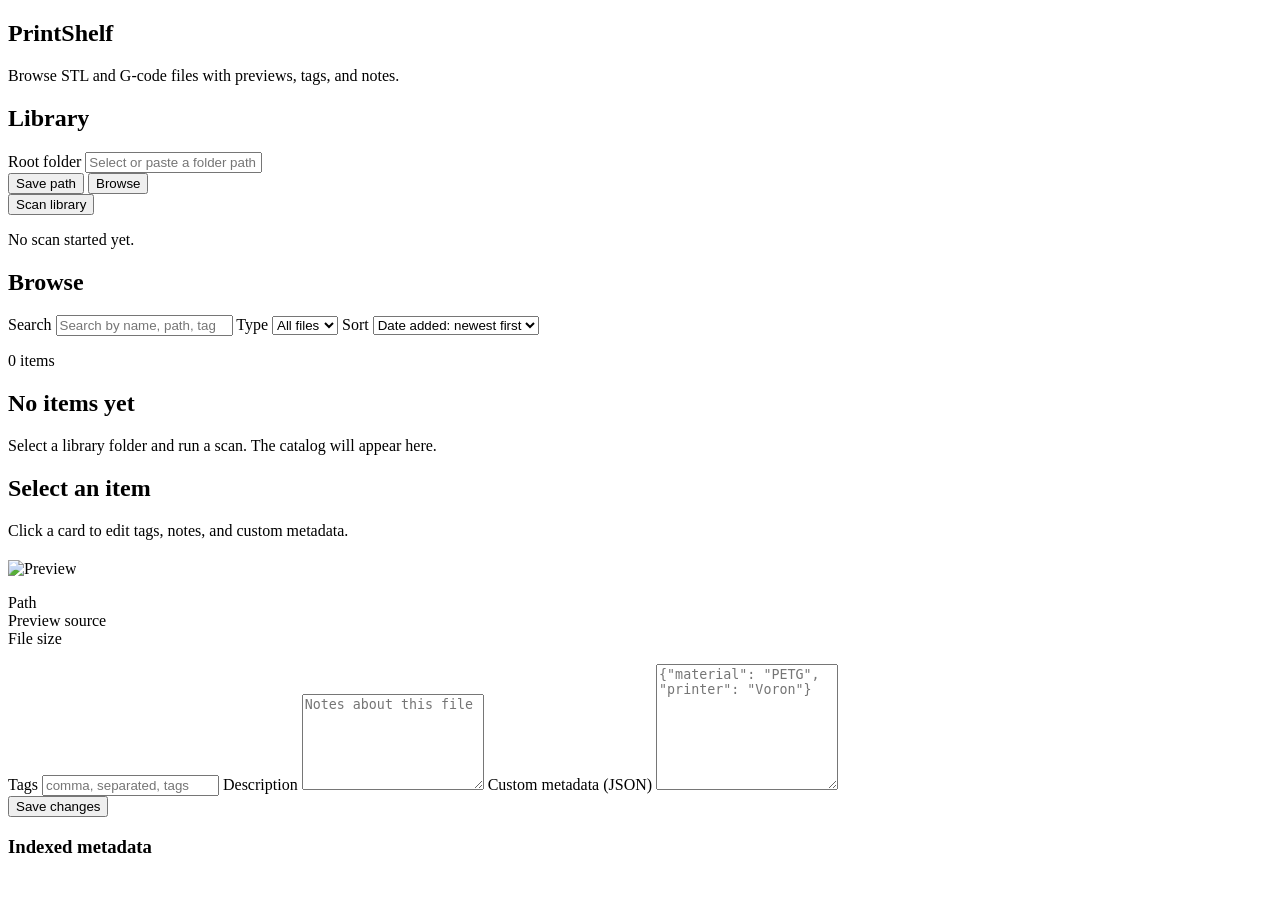
==== printshelf/static/index.html @ 5eabac92 "feat: add browse sort options for items" ====
<!doctype html>
<html lang="en">
  <head>
    <meta charset="utf-8">
    <meta name="viewport" content="width=device-width, initial-scale=1">
    <title>PrintShelf</title>
    <link rel="stylesheet" href="/assets/styles.css">
  </head>
  <body>
    <div class="shell">
      <aside class="sidebar">
        <div class="brand">
          <h1>PrintShelf</h1>
          <p>Browse STL and G-code files with previews, tags, and notes.</p>
        </div>

        <section class="panel">
          <h2>Library</h2>
          <label class="field">
            <span>Root folder</span>
            <input id="rootPathInput" type="text" placeholder="Select or paste a folder path">
          </label>
          <div class="row">
            <button id="saveRootButton" class="button secondary">Save path</button>
            <button id="browseButton" class="button">Browse</button>
          </div>
          <div class="row">
            <button id="scanButton" class="button primary">Scan library</button>
          </div>
          <p id="scanStatus" class="muted">No scan started yet.</p>
        </section>

        <section class="panel">
          <h2>Browse</h2>
          <label class="field">
            <span>Search</span>
            <input id="searchInput" type="search" placeholder="Search by name, path, tag, description">
          </label>
          <label class="field">
            <span>Type</span>
            <select id="typeFilter">
              <option value="">All files</option>
              <option value="stl">STL</option>
              <option value="gcode">G-code</option>
            </select>
          </label>
          <label class="field">
            <span>Sort</span>
            <select id="sortFilter">
              <option value="date_added_desc" selected>Date added: newest first</option>
              <option value="date_added_asc">Date added: oldest first</option>
              <option value="name_asc">Name: A to Z</option>
              <option value="name_desc">Name: Z to A</option>
            </select>
          </label>
          <p id="resultCount" class="muted">0 items</p>
        </section>
      </aside>

      <main class="content">
        <section class="catalog">
          <div id="catalogGrid" class="catalog-grid"></div>
          <div id="emptyState" class="empty-state hidden">
            <h2>No items yet</h2>
            <p>Select a library folder and run a scan. The catalog will appear here.</p>
          </div>
        </section>

        <section class="detail panel">
          <div id="detailEmpty" class="detail-empty">
            <h2>Select an item</h2>
            <p>Click a card to edit tags, notes, and custom metadata.</p>
          </div>

          <div id="detailView" class="hidden">
            <div class="detail-header">
              <h2 id="detailTitle"></h2>
              <span id="detailType" class="pill"></span>
            </div>

            <div class="preview-wrap">
              <img id="detailPreview" alt="Preview">
            </div>

            <dl class="meta-list">
              <div><dt>Path</dt><dd id="detailPath"></dd></div>
              <div><dt>Preview source</dt><dd id="detailPreviewSource"></dd></div>
              <div><dt>File size</dt><dd id="detailSize"></dd></div>
            </dl>

            <label class="field">
              <span>Tags</span>
              <input id="tagsInput" type="text" placeholder="comma, separated, tags">
            </label>

            <label class="field">
              <span>Description</span>
              <textarea id="descriptionInput" rows="6" placeholder="Notes about this file"></textarea>
            </label>

            <label class="field">
              <span>Custom metadata (JSON)</span>
              <textarea id="metaInput" rows="8" placeholder='{"material": "PETG", "printer": "Voron"}'></textarea>
            </label>

            <div class="row">
              <button id="saveItemButton" class="button primary">Save changes</button>
            </div>

            <div class="generated-meta">
              <h3>Indexed metadata</h3>
              <pre id="indexedMeta"></pre>
            </div>
          </div>
        </section>
      </main>
    </div>

    <script src="/assets/app.js"></script>
  </body>
</html>
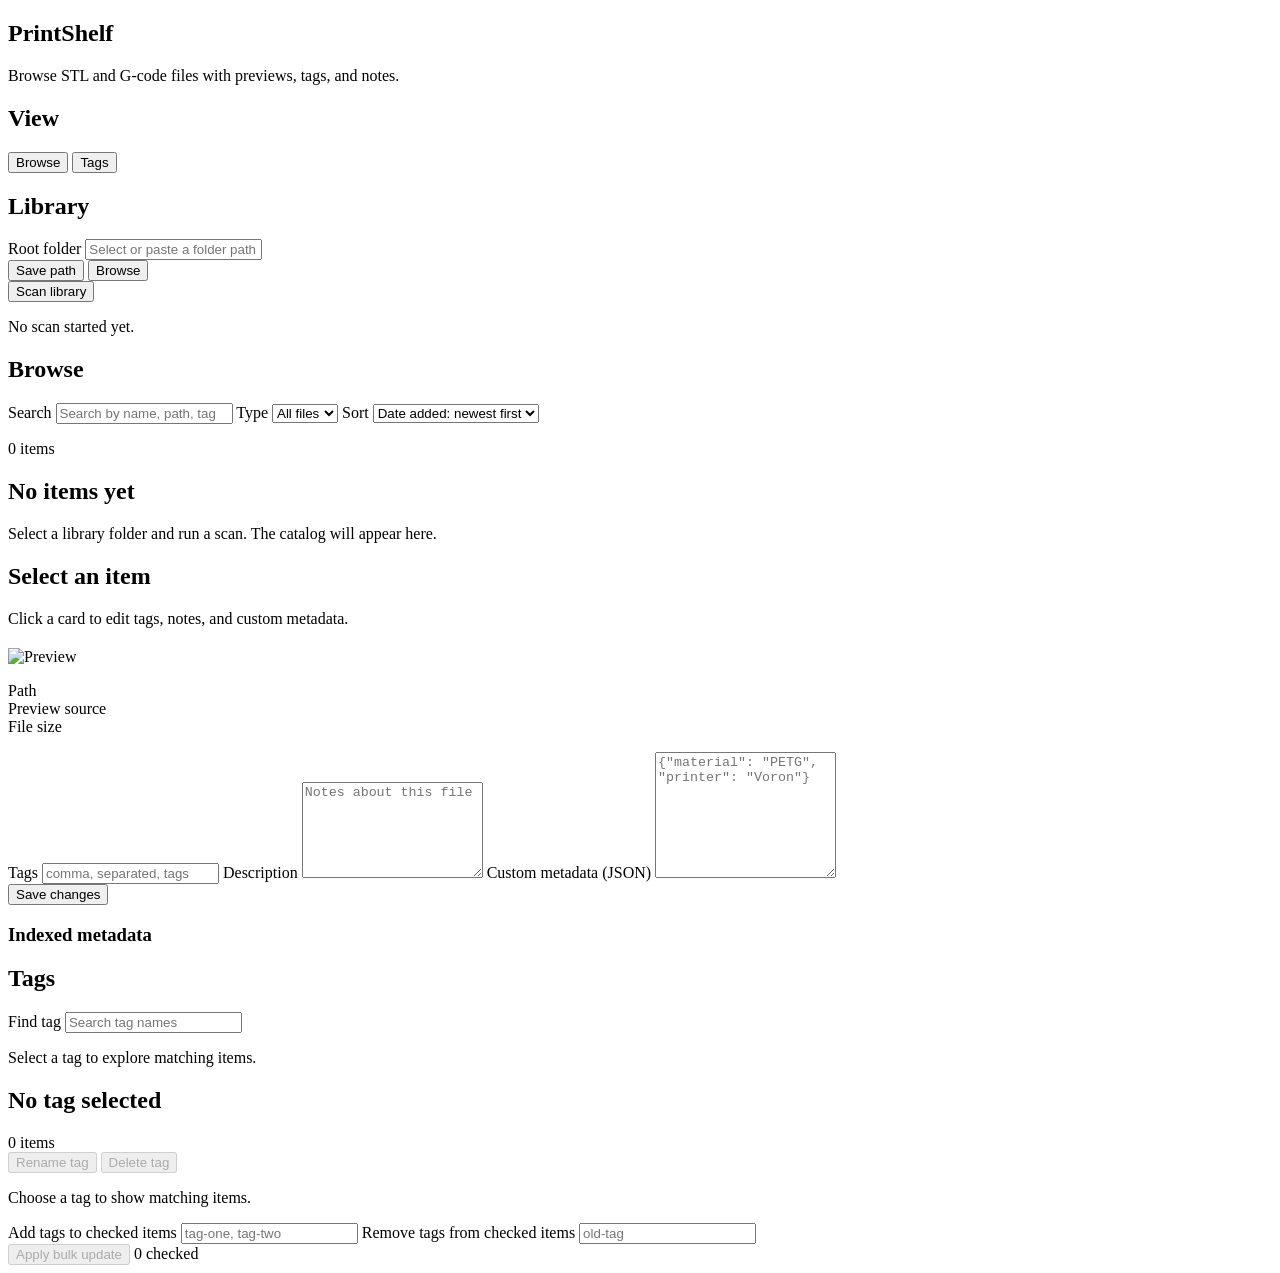
==== commit a7c53170: "wip: add tag explorer and management flow" ====
--- a/printshelf/static/index.html
+++ b/printshelf/static/index.html
@@ -13,6 +13,14 @@
           <h1>PrintShelf</h1>
           <p>Browse STL and G-code files with previews, tags, and notes.</p>
         </div>
+
+        <section class="panel">
+          <h2>View</h2>
+          <div class="row view-switch">
+            <button id="viewBrowseButton" class="button secondary active" type="button">Browse</button>
+            <button id="viewTagsButton" class="button secondary" type="button">Tags</button>
+          </div>
+        </section>
 
         <section class="panel">
           <h2>Library</h2>
@@ -58,60 +66,103 @@
       </aside>
 
       <main class="content">
-        <section class="catalog">
-          <div id="catalogGrid" class="catalog-grid"></div>
-          <div id="emptyState" class="empty-state hidden">
-            <h2>No items yet</h2>
-            <p>Select a library folder and run a scan. The catalog will appear here.</p>
-          </div>
+        <section id="browseView" class="content-view browse-view">
+          <section class="catalog">
+            <div id="catalogGrid" class="catalog-grid"></div>
+            <div id="emptyState" class="empty-state hidden">
+              <h2>No items yet</h2>
+              <p>Select a library folder and run a scan. The catalog will appear here.</p>
+            </div>
+          </section>
+
+          <section class="detail panel">
+            <div id="detailEmpty" class="detail-empty">
+              <h2>Select an item</h2>
+              <p>Click a card to edit tags, notes, and custom metadata.</p>
+            </div>
+
+            <div id="detailView" class="hidden">
+              <div class="detail-header">
+                <h2 id="detailTitle"></h2>
+                <span id="detailType" class="pill"></span>
+              </div>
+
+              <div class="preview-wrap">
+                <img id="detailPreview" alt="Preview">
+              </div>
+
+              <dl class="meta-list">
+                <div><dt>Path</dt><dd id="detailPath"></dd></div>
+                <div><dt>Preview source</dt><dd id="detailPreviewSource"></dd></div>
+                <div><dt>File size</dt><dd id="detailSize"></dd></div>
+              </dl>
+
+              <label class="field">
+                <span>Tags</span>
+                <input id="tagsInput" type="text" placeholder="comma, separated, tags">
+              </label>
+
+              <label class="field">
+                <span>Description</span>
+                <textarea id="descriptionInput" rows="6" placeholder="Notes about this file"></textarea>
+              </label>
+
+              <label class="field">
+                <span>Custom metadata (JSON)</span>
+                <textarea id="metaInput" rows="8" placeholder='{"material": "PETG", "printer": "Voron"}'></textarea>
+              </label>
+
+              <div class="row">
+                <button id="saveItemButton" class="button primary">Save changes</button>
+              </div>
+
+              <div class="generated-meta">
+                <h3>Indexed metadata</h3>
+                <pre id="indexedMeta"></pre>
+              </div>
+            </div>
+          </section>
         </section>
 
-        <section class="detail panel">
-          <div id="detailEmpty" class="detail-empty">
-            <h2>Select an item</h2>
-            <p>Click a card to edit tags, notes, and custom metadata.</p>
-          </div>
+        <section id="tagsView" class="content-view tags-view hidden">
+          <section class="panel tags-panel">
+            <h2>Tags</h2>
+            <label class="field">
+              <span>Find tag</span>
+              <input id="tagSearchInput" type="search" placeholder="Search tag names">
+            </label>
+            <div id="tagList" class="tag-explorer-list"></div>
+            <p id="tagsStatus" class="muted">Select a tag to explore matching items.</p>
+          </section>
 
-          <div id="detailView" class="hidden">
+          <section class="panel tags-results-panel">
             <div class="detail-header">
-              <h2 id="detailTitle"></h2>
-              <span id="detailType" class="pill"></span>
+              <h2 id="activeTagTitle">No tag selected</h2>
+              <span id="activeTagCount" class="pill">0 items</span>
+            </div>
+            <div class="row">
+              <button id="renameTagButton" class="button secondary" type="button" disabled>Rename tag</button>
+              <button id="deleteTagButton" class="button secondary" type="button" disabled>Delete tag</button>
+            </div>
+            <p id="taggedResultCount" class="muted">Choose a tag to show matching items.</p>
+
+            <div class="bulk-controls">
+              <label class="field">
+                <span>Add tags to checked items</span>
+                <input id="bulkAddTagsInput" type="text" placeholder="tag-one, tag-two">
+              </label>
+              <label class="field">
+                <span>Remove tags from checked items</span>
+                <input id="bulkRemoveTagsInput" type="text" placeholder="old-tag">
+              </label>
+              <div class="row">
+                <button id="bulkApplyButton" class="button primary" type="button" disabled>Apply bulk update</button>
+                <span id="checkedItemCount" class="muted">0 checked</span>
+              </div>
             </div>
 
-            <div class="preview-wrap">
-              <img id="detailPreview" alt="Preview">
-            </div>
-
-            <dl class="meta-list">
-              <div><dt>Path</dt><dd id="detailPath"></dd></div>
-              <div><dt>Preview source</dt><dd id="detailPreviewSource"></dd></div>
-              <div><dt>File size</dt><dd id="detailSize"></dd></div>
-            </dl>
-
-            <label class="field">
-              <span>Tags</span>
-              <input id="tagsInput" type="text" placeholder="comma, separated, tags">
-            </label>
-
-            <label class="field">
-              <span>Description</span>
-              <textarea id="descriptionInput" rows="6" placeholder="Notes about this file"></textarea>
-            </label>
-
-            <label class="field">
-              <span>Custom metadata (JSON)</span>
-              <textarea id="metaInput" rows="8" placeholder='{"material": "PETG", "printer": "Voron"}'></textarea>
-            </label>
-
-            <div class="row">
-              <button id="saveItemButton" class="button primary">Save changes</button>
-            </div>
-
-            <div class="generated-meta">
-              <h3>Indexed metadata</h3>
-              <pre id="indexedMeta"></pre>
-            </div>
-          </div>
+            <div id="taggedItemsList" class="tagged-items-list"></div>
+          </section>
         </section>
       </main>
     </div>
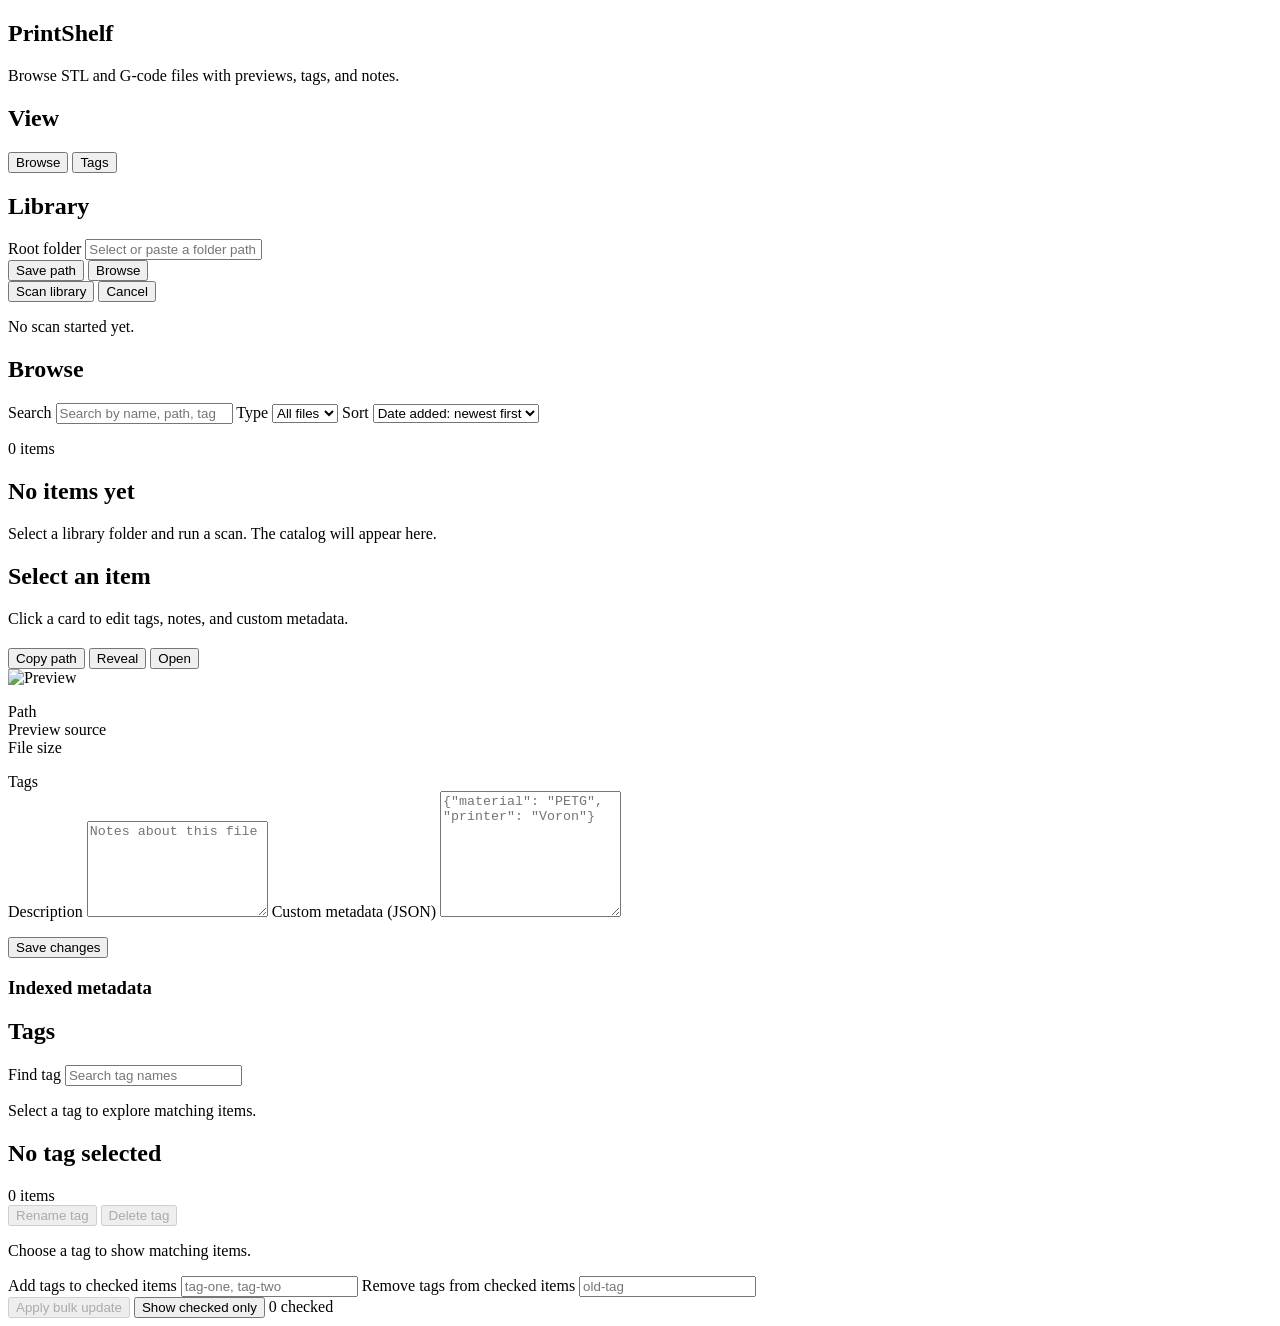
==== commit 6dd7c21c: "refactor: broad UX, backend, and test pass Adopts uv (uv.lock committed); restructures the frontend " ====
--- a/printshelf/static/index.html
+++ b/printshelf/static/index.html
@@ -16,9 +16,11 @@
 
         <section class="panel">
           <h2>View</h2>
-          <div class="row view-switch">
-            <button id="viewBrowseButton" class="button secondary active" type="button">Browse</button>
-            <button id="viewTagsButton" class="button secondary" type="button">Tags</button>
+          <div class="row view-switch" role="tablist" aria-label="Main view">
+            <button id="viewBrowseButton" class="button secondary active" type="button"
+                    role="tab" aria-selected="true" aria-controls="browseView" tabindex="0">Browse</button>
+            <button id="viewTagsButton" class="button secondary" type="button"
+                    role="tab" aria-selected="false" aria-controls="tagsView" tabindex="-1">Tags</button>
           </div>
         </section>
 
@@ -29,11 +31,16 @@
             <input id="rootPathInput" type="text" placeholder="Select or paste a folder path">
           </label>
           <div class="row">
-            <button id="saveRootButton" class="button secondary">Save path</button>
-            <button id="browseButton" class="button">Browse</button>
+            <button id="saveRootButton" class="button secondary" type="button">Save path</button>
+            <button id="browseButton" class="button" type="button">Browse</button>
           </div>
           <div class="row">
-            <button id="scanButton" class="button primary">Scan library</button>
+            <button id="scanButton" class="button primary" type="button">Scan library</button>
+            <button id="cancelScanButton" class="button secondary hidden" type="button">Cancel</button>
+          </div>
+          <div id="scanProgressBar" class="scan-progress hidden" role="progressbar"
+               aria-valuemin="0" aria-valuemax="100" aria-valuenow="0">
+            <div id="scanProgressFill" class="scan-progress-fill"></div>
           </div>
           <p id="scanStatus" class="muted">No scan started yet.</p>
         </section>
@@ -66,9 +73,11 @@
       </aside>
 
       <main class="content">
-        <section id="browseView" class="content-view browse-view">
+        <section id="browseView" class="content-view browse-view" role="tabpanel"
+                 aria-labelledby="viewBrowseButton">
           <section class="catalog">
-            <div id="catalogGrid" class="catalog-grid"></div>
+            <div id="catalogGrid" class="catalog-grid" role="listbox"
+                 aria-label="Library items"></div>
             <div id="emptyState" class="empty-state hidden">
               <h2>No items yet</h2>
               <p>Select a library folder and run a scan. The catalog will appear here.</p>
@@ -87,6 +96,15 @@
                 <span id="detailType" class="pill"></span>
               </div>
 
+              <div class="detail-actions row">
+                <button id="copyPathButton" class="button secondary" type="button"
+                        title="Copy path to clipboard">Copy path</button>
+                <button id="revealItemButton" class="button secondary" type="button"
+                        title="Show file in file explorer">Reveal</button>
+                <button id="openItemButton" class="button secondary" type="button"
+                        title="Open file with default app">Open</button>
+              </div>
+
               <div class="preview-wrap">
                 <img id="detailPreview" alt="Preview">
               </div>
@@ -97,10 +115,10 @@
                 <div><dt>File size</dt><dd id="detailSize"></dd></div>
               </dl>
 
-              <label class="field">
+              <div class="field">
                 <span>Tags</span>
-                <input id="tagsInput" type="text" placeholder="comma, separated, tags">
-              </label>
+                <div id="tagsInputHost" class="tag-input-host"></div>
+              </div>
 
               <label class="field">
                 <span>Description</span>
@@ -110,10 +128,11 @@
               <label class="field">
                 <span>Custom metadata (JSON)</span>
                 <textarea id="metaInput" rows="8" placeholder='{"material": "PETG", "printer": "Voron"}'></textarea>
+                <p id="metaError" class="field-error hidden" role="alert"></p>
               </label>
 
               <div class="row">
-                <button id="saveItemButton" class="button primary">Save changes</button>
+                <button id="saveItemButton" class="button primary" type="button">Save changes</button>
               </div>
 
               <div class="generated-meta">
@@ -124,7 +143,8 @@
           </section>
         </section>
 
-        <section id="tagsView" class="content-view tags-view hidden">
+        <section id="tagsView" class="content-view tags-view hidden" role="tabpanel"
+                 aria-labelledby="viewTagsButton">
           <section class="panel tags-panel">
             <h2>Tags</h2>
             <label class="field">
@@ -157,6 +177,8 @@
               </label>
               <div class="row">
                 <button id="bulkApplyButton" class="button primary" type="button" disabled>Apply bulk update</button>
+                <button id="checkedOnlyToggle" class="button secondary chip-toggle hidden"
+                        type="button" aria-pressed="false">Show checked only</button>
                 <span id="checkedItemCount" class="muted">0 checked</span>
               </div>
             </div>
@@ -167,6 +189,6 @@
       </main>
     </div>
 
-    <script src="/assets/app.js"></script>
+    <script type="module" src="/assets/js/app.js"></script>
   </body>
 </html>
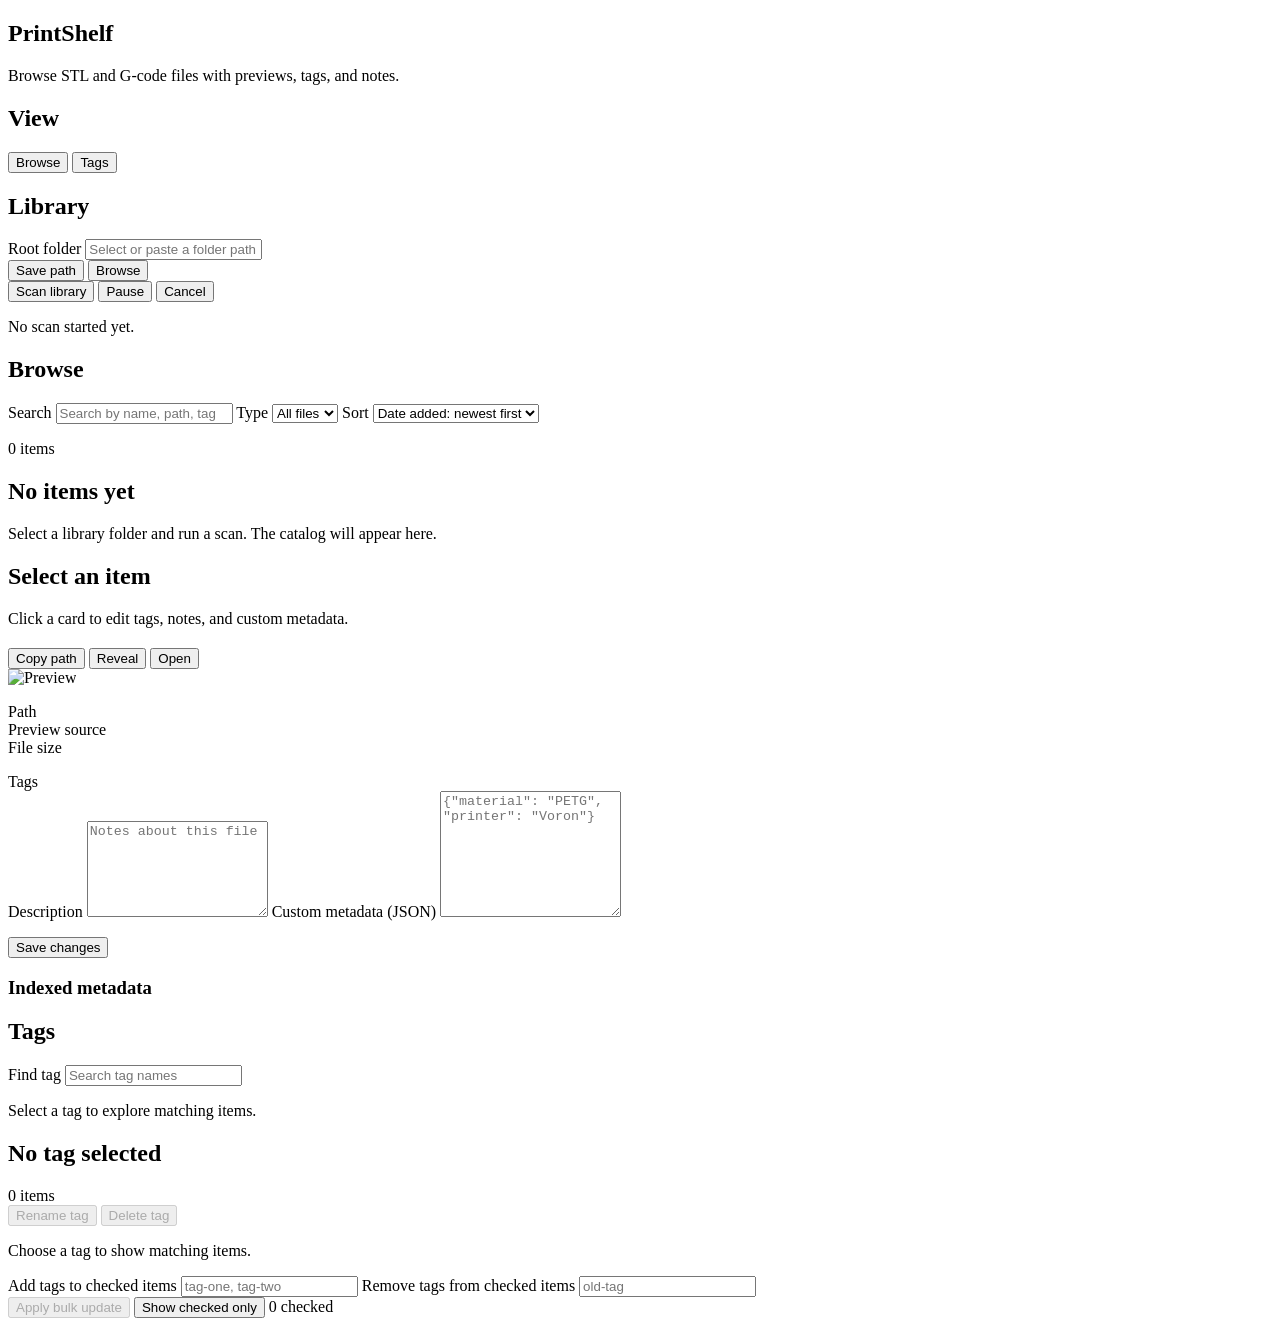
==== commit e2811427: "feat: scan pause/resume workflow and fix sidebar button overlap Adds a paused state to the scan stat" ====
--- a/printshelf/static/index.html
+++ b/printshelf/static/index.html
@@ -36,6 +36,7 @@
           </div>
           <div class="row">
             <button id="scanButton" class="button primary" type="button">Scan library</button>
+            <button id="pauseResumeButton" class="button secondary hidden" type="button">Pause</button>
             <button id="cancelScanButton" class="button secondary hidden" type="button">Cancel</button>
           </div>
           <div id="scanProgressBar" class="scan-progress hidden" role="progressbar"
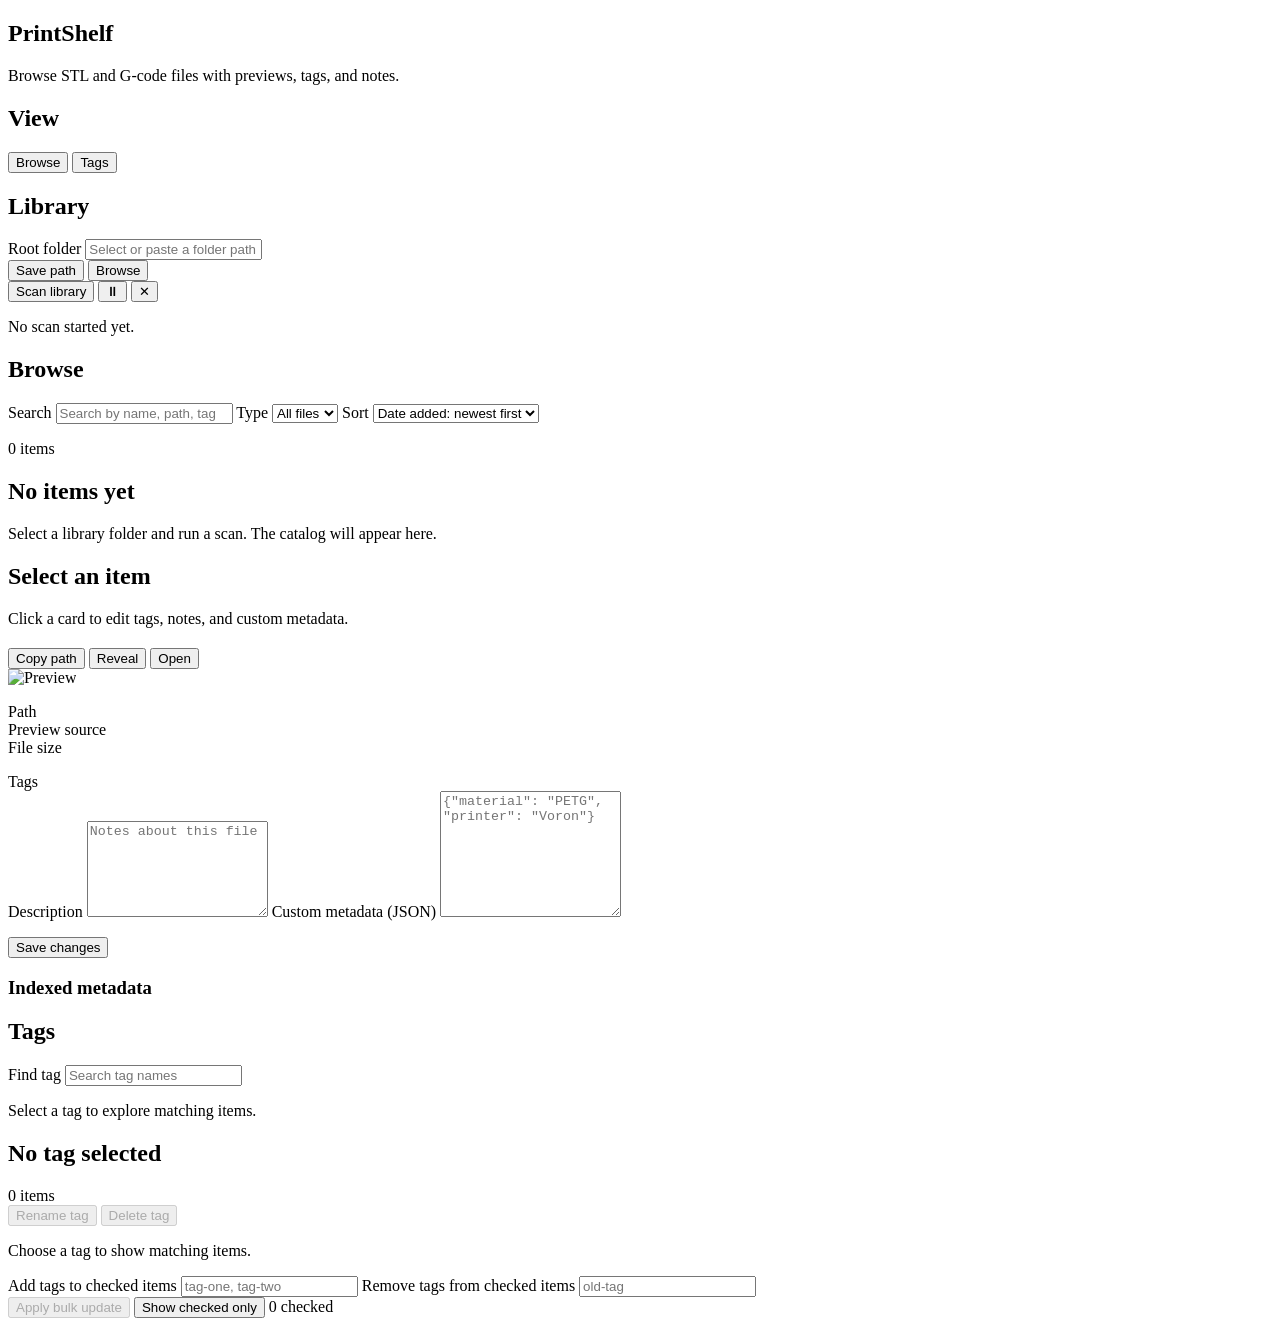
==== commit 396dbbf3: "refactor: compact scan controls with icon pause/cancel buttons Replace text \"Pause\"/\"Cancel\" but" ====
--- a/printshelf/static/index.html
+++ b/printshelf/static/index.html
@@ -34,10 +34,12 @@
             <button id="saveRootButton" class="button secondary" type="button">Save path</button>
             <button id="browseButton" class="button" type="button">Browse</button>
           </div>
-          <div class="row">
+          <div class="row scan-actions">
             <button id="scanButton" class="button primary" type="button">Scan library</button>
-            <button id="pauseResumeButton" class="button secondary hidden" type="button">Pause</button>
-            <button id="cancelScanButton" class="button secondary hidden" type="button">Cancel</button>
+            <button id="pauseResumeButton" class="button secondary icon-button hidden" type="button"
+                    title="Pause" aria-label="Pause">⏸</button>
+            <button id="cancelScanButton" class="button secondary icon-button hidden" type="button"
+                    title="Cancel scan" aria-label="Cancel scan">✕</button>
           </div>
           <div id="scanProgressBar" class="scan-progress hidden" role="progressbar"
                aria-valuemin="0" aria-valuemax="100" aria-valuenow="0">
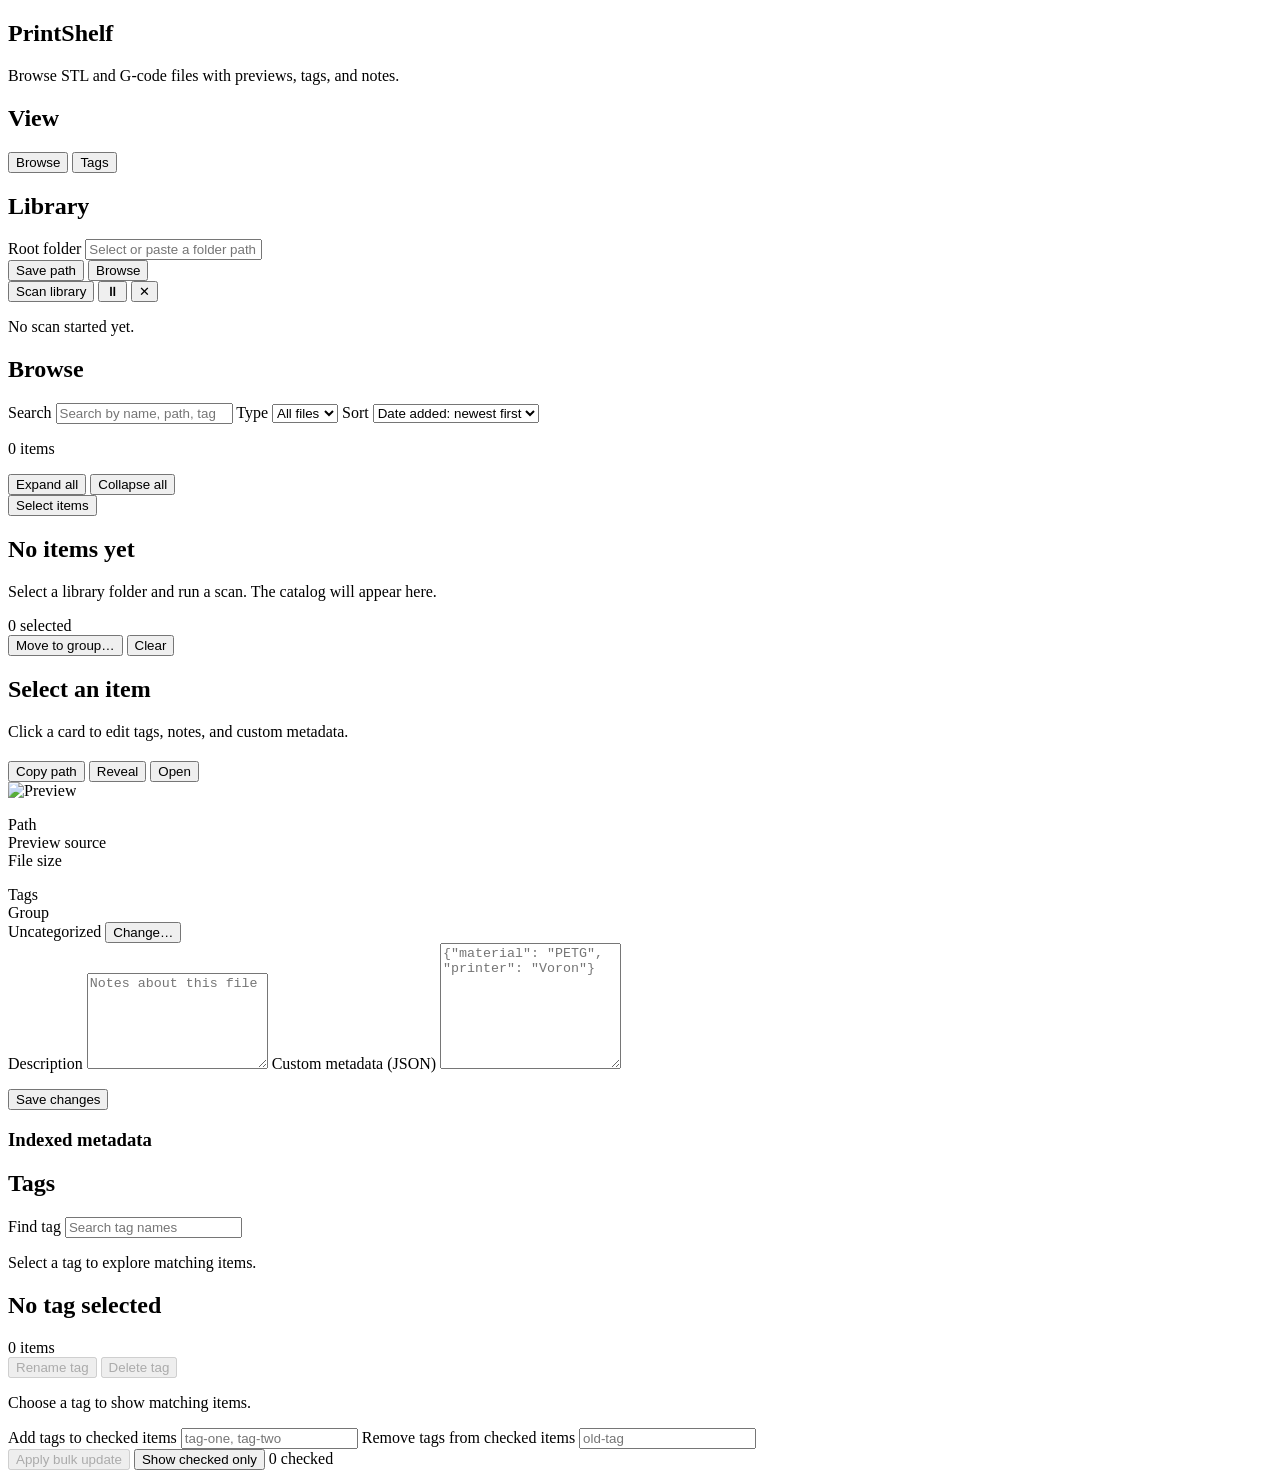
==== commit 29c03abb: "WIP: folder-derived groups in Browse view Items now group by their parent folder path (override-able" ====
--- a/printshelf/static/index.html
+++ b/printshelf/static/index.html
@@ -79,6 +79,14 @@
         <section id="browseView" class="content-view browse-view" role="tabpanel"
                  aria-labelledby="viewBrowseButton">
           <section class="catalog">
+            <div class="catalog-toolbar">
+              <div class="row">
+                <button id="expandAllGroupsButton" class="button secondary" type="button">Expand all</button>
+                <button id="collapseAllGroupsButton" class="button secondary" type="button">Collapse all</button>
+              </div>
+              <button id="selectionModeToggle" class="button secondary chip-toggle"
+                      type="button" aria-pressed="false">Select items</button>
+            </div>
             <div id="catalogGrid" class="catalog-grid" role="listbox"
                  aria-label="Library items"></div>
             <div id="emptyState" class="empty-state hidden">
@@ -86,6 +94,15 @@
               <p>Select a library folder and run a scan. The catalog will appear here.</p>
             </div>
           </section>
+
+          <div id="bulkGroupBar" class="bulk-action-bar hidden" role="region"
+               aria-label="Bulk group actions">
+            <span id="bulkSelectionCount" class="muted">0 selected</span>
+            <div class="row">
+              <button id="bulkMoveButton" class="button primary" type="button">Move to group…</button>
+              <button id="bulkClearButton" class="button secondary" type="button">Clear</button>
+            </div>
+          </div>
 
           <section class="detail panel">
             <div id="detailEmpty" class="detail-empty">
@@ -121,6 +138,15 @@
               <div class="field">
                 <span>Tags</span>
                 <div id="tagsInputHost" class="tag-input-host"></div>
+              </div>
+
+              <div class="field">
+                <span>Group</span>
+                <div class="group-field-row">
+                  <span id="detailGroupName" class="group-name">Uncategorized</span>
+                  <span id="detailGroupPath" class="muted breadcrumb"></span>
+                  <button id="changeGroupButton" class="button secondary" type="button">Change…</button>
+                </div>
               </div>
 
               <label class="field">
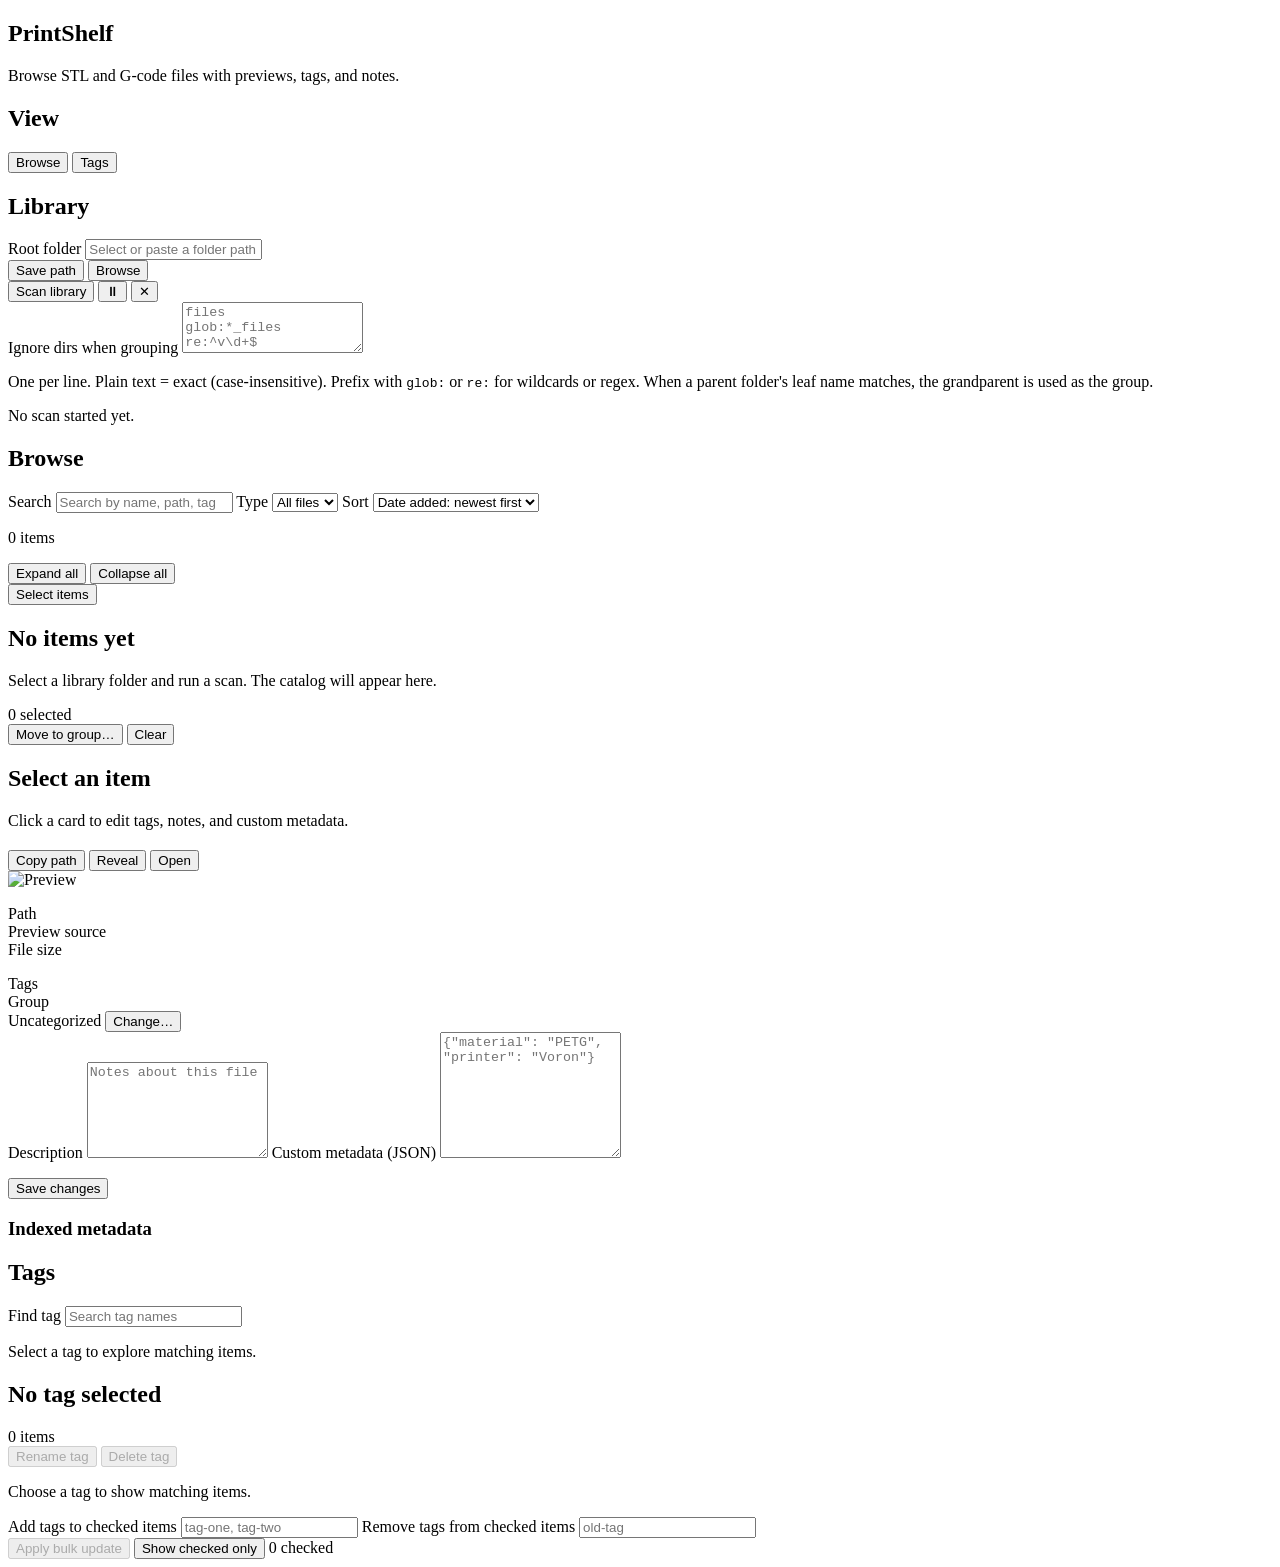
==== commit 3ee22842: "feat: dirs_to_ignore_when_group setting (exact, glob, regex) Parent folders matching any pattern are" ====
--- a/printshelf/static/index.html
+++ b/printshelf/static/index.html
@@ -41,6 +41,16 @@
             <button id="cancelScanButton" class="button secondary icon-button hidden" type="button"
                     title="Cancel scan" aria-label="Cancel scan">✕</button>
           </div>
+          <label class="field">
+            <span>Ignore dirs when grouping</span>
+            <textarea id="ignoreDirsInput" rows="3"
+                      placeholder="files&#10;glob:*_files&#10;re:^v\d+$"></textarea>
+            <p class="muted small">
+              One per line. Plain text = exact (case-insensitive).
+              Prefix with <code>glob:</code> or <code>re:</code> for wildcards or regex.
+              When a parent folder's leaf name matches, the grandparent is used as the group.
+            </p>
+          </label>
           <div id="scanProgressBar" class="scan-progress hidden" role="progressbar"
                aria-valuemin="0" aria-valuemax="100" aria-valuenow="0">
             <div id="scanProgressFill" class="scan-progress-fill"></div>
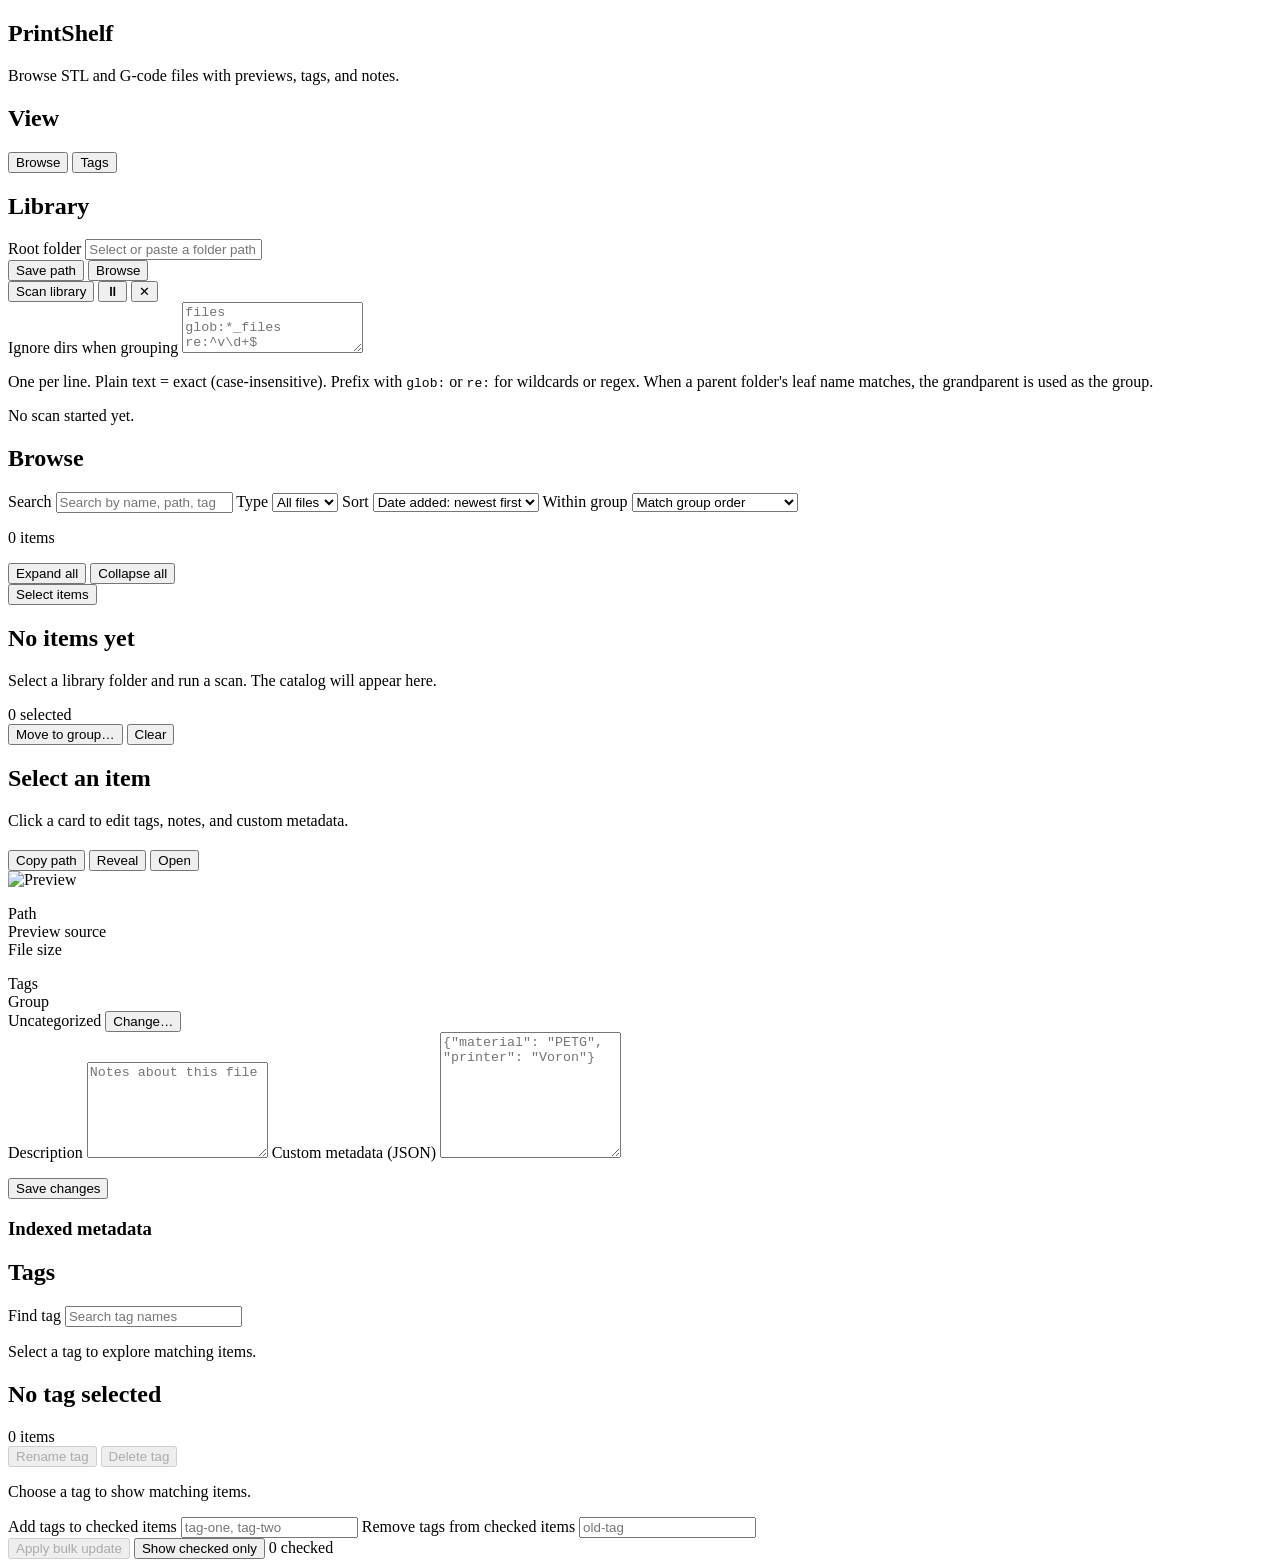
==== commit 20227809: "feat: sort items within groups independently of group order Add a "Within group" sort control that r" ====
--- a/printshelf/static/index.html
+++ b/printshelf/static/index.html
@@ -81,6 +81,19 @@
               <option value="name_desc">Name: Z to A</option>
             </select>
           </label>
+          <label class="field">
+            <span>Within group</span>
+            <select id="groupSortFilter">
+              <option value="default" selected>Match group order</option>
+              <option value="name_asc">Name: A to Z</option>
+              <option value="name_desc">Name: Z to A</option>
+              <option value="date_added_desc">Date added: newest first</option>
+              <option value="date_added_asc">Date added: oldest first</option>
+              <option value="size_desc">Size: largest first</option>
+              <option value="size_asc">Size: smallest first</option>
+              <option value="type_asc">File type</option>
+            </select>
+          </label>
           <p id="resultCount" class="muted">0 items</p>
         </section>
       </aside>
